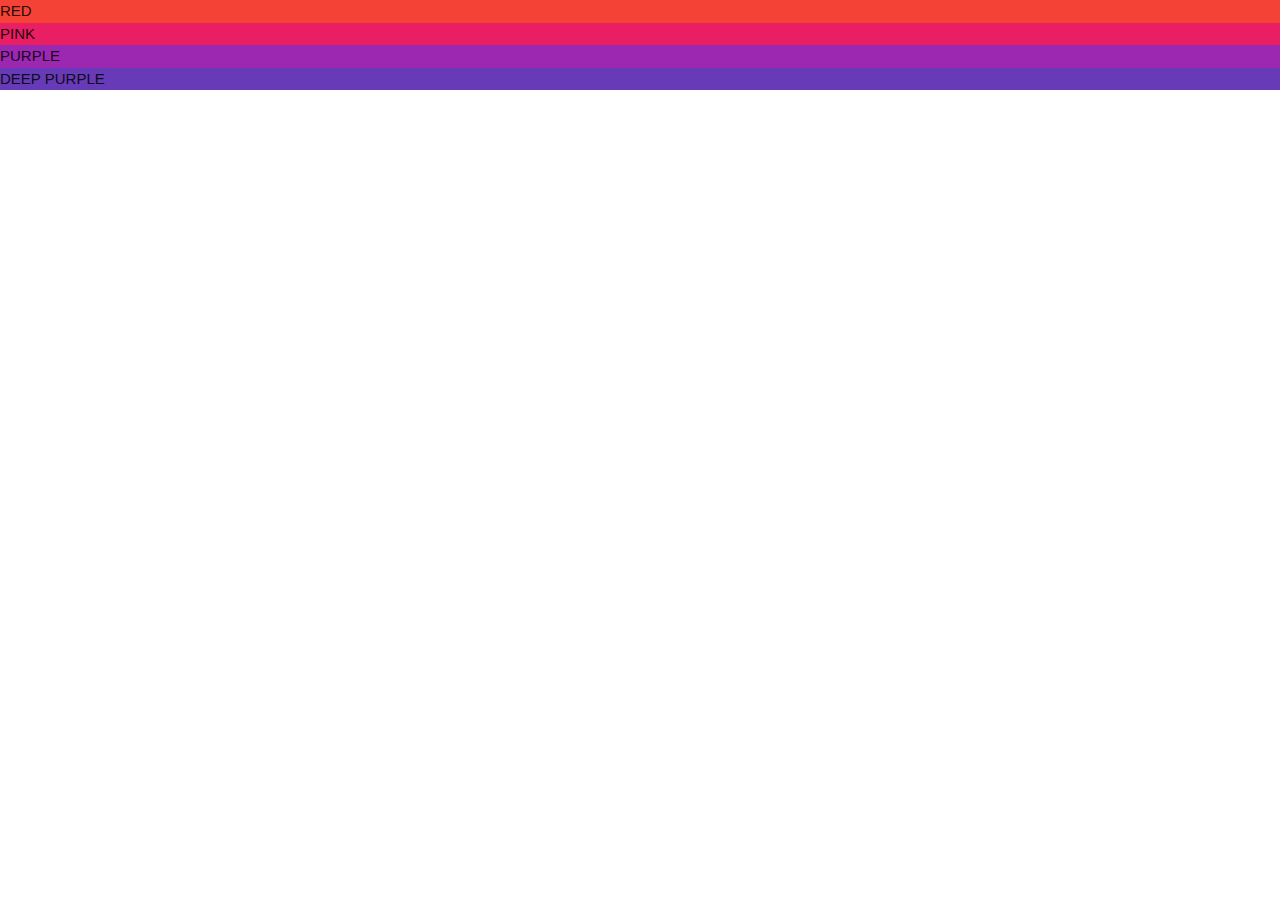
==== home-materialize.html @ 5551faba "adding home-materialize.html" ====
<!DOCTYPE html>
<html lang="en">
<head>
    <meta charset="UTF-8">
    <meta http-equiv="X-UA-Compatible" content="IE=edge">
    <meta name="viewport" content="width=device-width, initial-scale=1.0">
    <title>Home-materialize-CSS</title>

        <!-- Compiled and minified CSS -->
        <link rel="stylesheet" href="https://cdnjs.cloudflare.com/ajax/libs/materialize/1.0.0/css/materialize.min.css">

</head>
<body>

    <div class="red">
        RED
    </div>
    
    <div class="pink"> 
        PINK
    </div>

    <div class="purple"> PURPLE</div>
    <div class="deep-purple"> DEEP PURPLE</div>
    
</body>
</html>
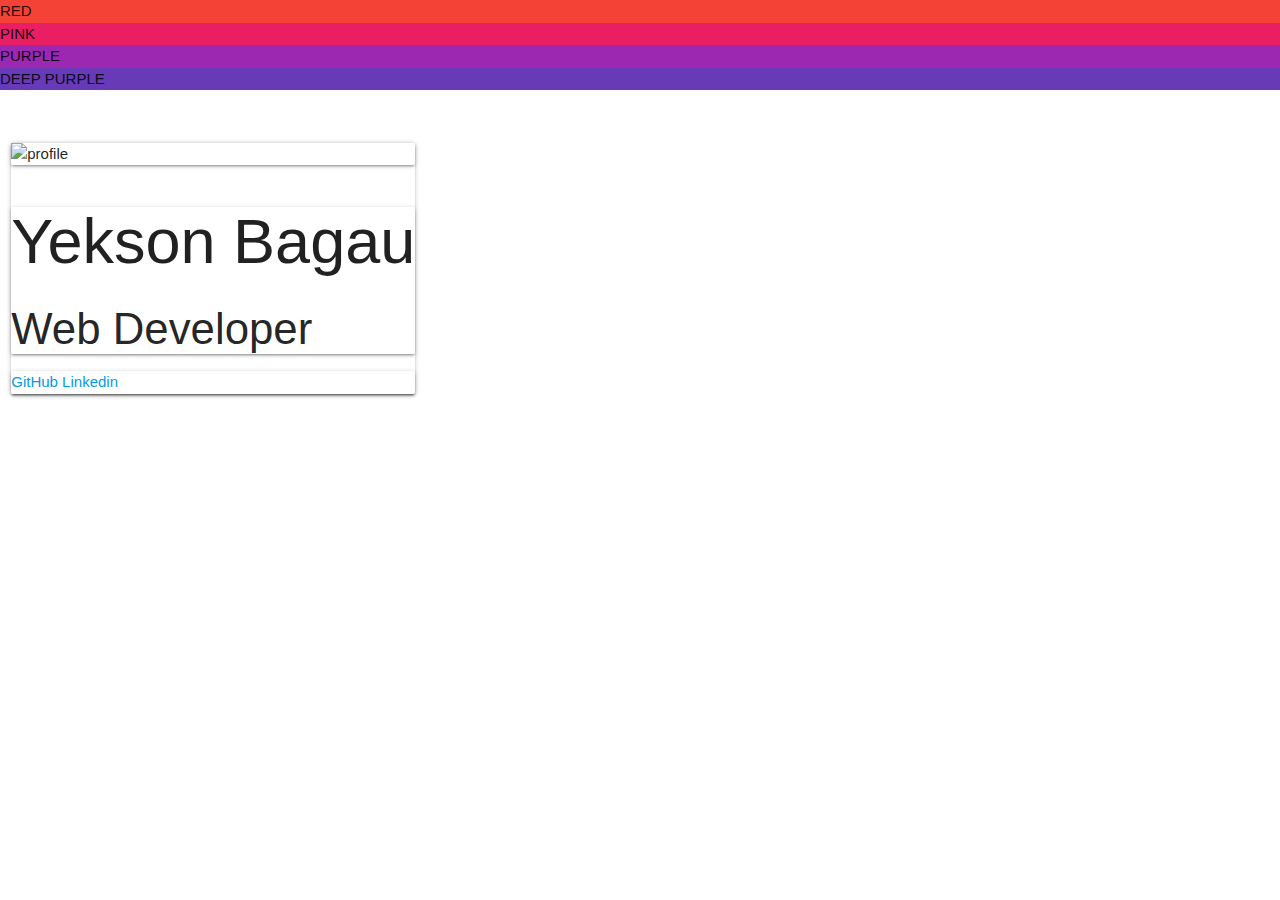
==== commit d4863932: "adding home-materialize.html" ====
--- a/home-materialize.html
+++ b/home-materialize.html
@@ -22,6 +22,26 @@
 
     <div class="purple"> PURPLE</div>
     <div class="deep-purple"> DEEP PURPLE</div>
+
+    <br><br>
+
+    <div class="row">
+     <div class="col s4">
+         <div class="card">
+             <div class="card images">
+                 <img src="https://avatars.githubusercontent.com/u/92192135?v=4" alt="profile">
+             </div>
+             <div class="card content">
+                 <h1>Yekson Bagau</h1>
+                 <h3>Web Developer</h3>
+             </div>
+             <div class="card action">
+                 <a href="#">GitHub</a>
+                 <a href="#">Linkedin</a>
+             </div>  
+         </div>
+      </div>        
+    </div>
     
 </body>
 </html>